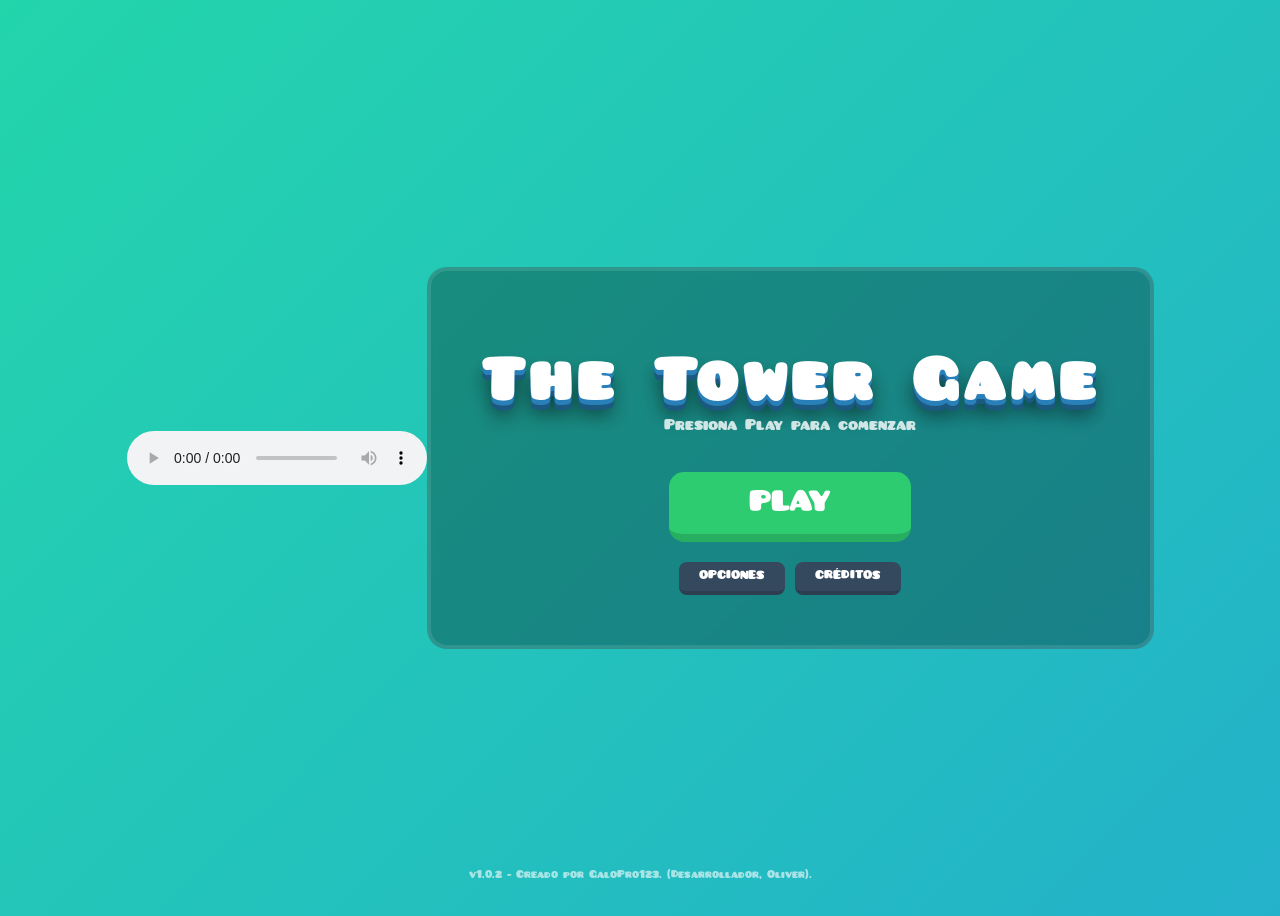
==== index.html @ 8a6dd31b "Add audio element for background music" ====
<!DOCTYPE html>
<html lang="es">
<head>
    <meta charset="UTF-8">
    <meta name="viewport" content="width=device-width, initial-scale=1.0">
    <title>The Tower Game - Inicio</title>
    <link rel="stylesheet" href="style.css">
    <!-- Fuente tipo gaming -->
    <link href="https://fonts.cdnfonts.com/css/pusab" rel="stylesheet">
</head>
<body>
    <!-- Capa para el efecto de brillo/partículas de fondo -->
    <audio controls loop>
  <source src="Intro.mp3" type="audio/mpeg">
  Tu navegador no soporta el elemento de audio.
</audio>

    <div class="overlay"></div>

    <main class="menu-container">
        <header>
            <h1 class="title">The Tower Game</h1>
            <p class="subtitle">Presiona Play para comenzar</p>
        </header>

        <nav class="menu-options">
            <a href="selector.html" class="btn play-btn">PLAY</a>
            <div class="secondary-btns">
                <a href="opciones.html" class="btn small-btn">OPCIONES</a>
                <a href="#" class="btn small-btn">CRÉDITOS</a>
            </div>
        </nav>
    </main>

    <footer class="footer">
        v1.0.2 - Creado por GaloPro123. (Desarrollador, Oliver).
    </footer>
</body>
</html>
---- style.css ----
@font-face {
    font-family: 'GeometryDash';
    src: url('Letras.otf') format('opentype');
}




*{
    text-decoration: none;
    font-family: GeometryDash;
}
  

body {
    font-family: 'Pusab', sans-serif;
    height: 100vh;
    display: flex;
    justify-content: center;
    align-items: center;
    overflow: hidden;
    /* Fondo con degradado animado */
    background: linear-gradient(-45deg, #ee7752, #e73c7e, #23a6d5, #23d5ab);
    background-size: 400% 400%;
    animation: gradientBG 15s ease infinite;
    color: white;
}

/* Animación del fondo */
@keyframes gradientBG {
    0% { background-position: 0% 50%; }
    50% { background-position: 100% 50%; }
    100% { background-position: 0% 50%; }
}

/* Contenedor Principal */
.menu-container {
    text-align: center;
    z-index: 10;
    background: rgba(0, 0, 0, 0.3); /* Cuadro oscuro semitransparente */
    padding: 50px;
    border-radius: 20px;
    border: 4px solid rgba(255, 255, 255, 0.1);
    backdrop-filter: blur(5px);
}

/* Título con estilo de logo */
.title {
    font-size: 4rem;
    color: #fff;
    text-shadow: 
        0 5px 0 #2980b9, 
        0 10px 0 #1c5980, 
        0 15px 20px rgba(0,0,0,0.5);
    letter-spacing: 5px;
    margin-bottom: 10px;
    animation: float 3s ease-in-out infinite;
}

.subtitle {
    font-size: 1rem;
    margin-bottom: 40px;
    opacity: 0.8;
}

/* Botones */
.btn {
    text-decoration: none;
    color: white;
    display: inline-block;
    transition: all 0.2s;
    cursor: pointer;
}

.play-btn {
    background: #2ecc71;
    padding: 20px 80px;
    font-size: 2rem;
    border-radius: 15px;
    border-bottom: 8px solid #27ae60;
    margin-bottom: 20px;
}

.play-btn:hover {
    transform: scale(1.1);
    background: #27ae60;
}

.play-btn:active {
    transform: translateY(4px);
    border-bottom-width: 2px;
}

/* Botones secundarios */
.secondary-btns {
    display: flex;
    gap: 10px;
    justify-content: center;
}

.small-btn {
    background: #34495e;
    padding: 10px 20px;
    font-size: 0.8rem;
    border-radius: 8px;
    border-bottom: 4px solid #2c3e50;
}

.small-btn:hover {
    background: #4a627a;
}

/* Animación de flotado para el título */
@keyframes float {
    0%, 100% { transform: translateY(0); }
    50% { transform: translateY(-10px); }
}

.footer {
    position: absolute;
    bottom: 20px;
    font-size: 0.7rem;
    opacity: 0.6;
}


.Opt {
    text-align: center;
}

.Musc {
    text-align: center;
}
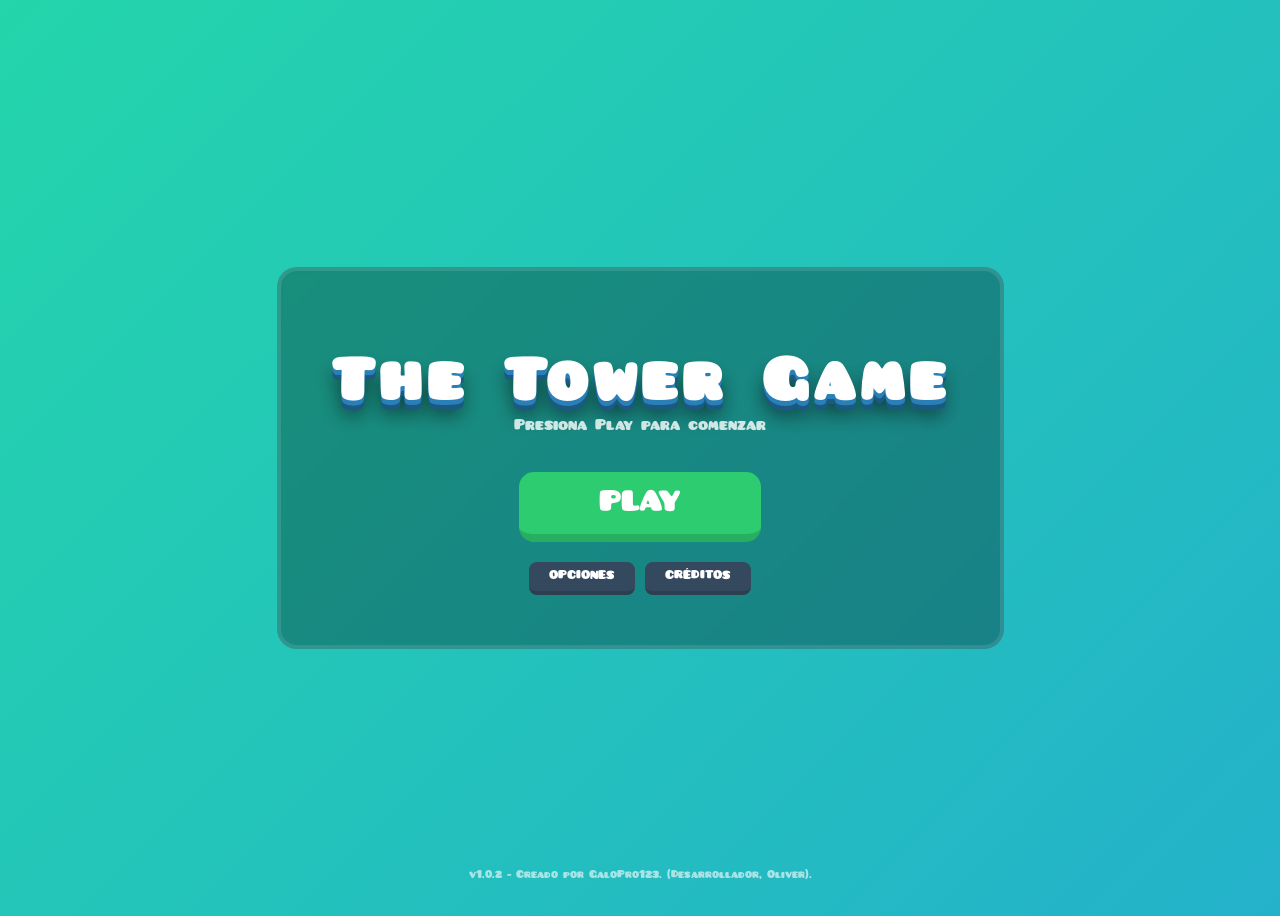
==== commit 6776bebd: "Change audio element to autoplay and mute Updated audio element to autoplay and mute." ====
--- a/index.html
+++ b/index.html
@@ -10,10 +10,8 @@
 </head>
 <body>
     <!-- Capa para el efecto de brillo/partículas de fondo -->
-    <audio controls loop>
-  <source src="Intro.mp3" type="audio/mpeg">
-  Tu navegador no soporta el elemento de audio.
-</audio>
+    <audio src="Intro.mp3" autoplay loop muted></audio>
+
 
     <div class="overlay"></div>
 
